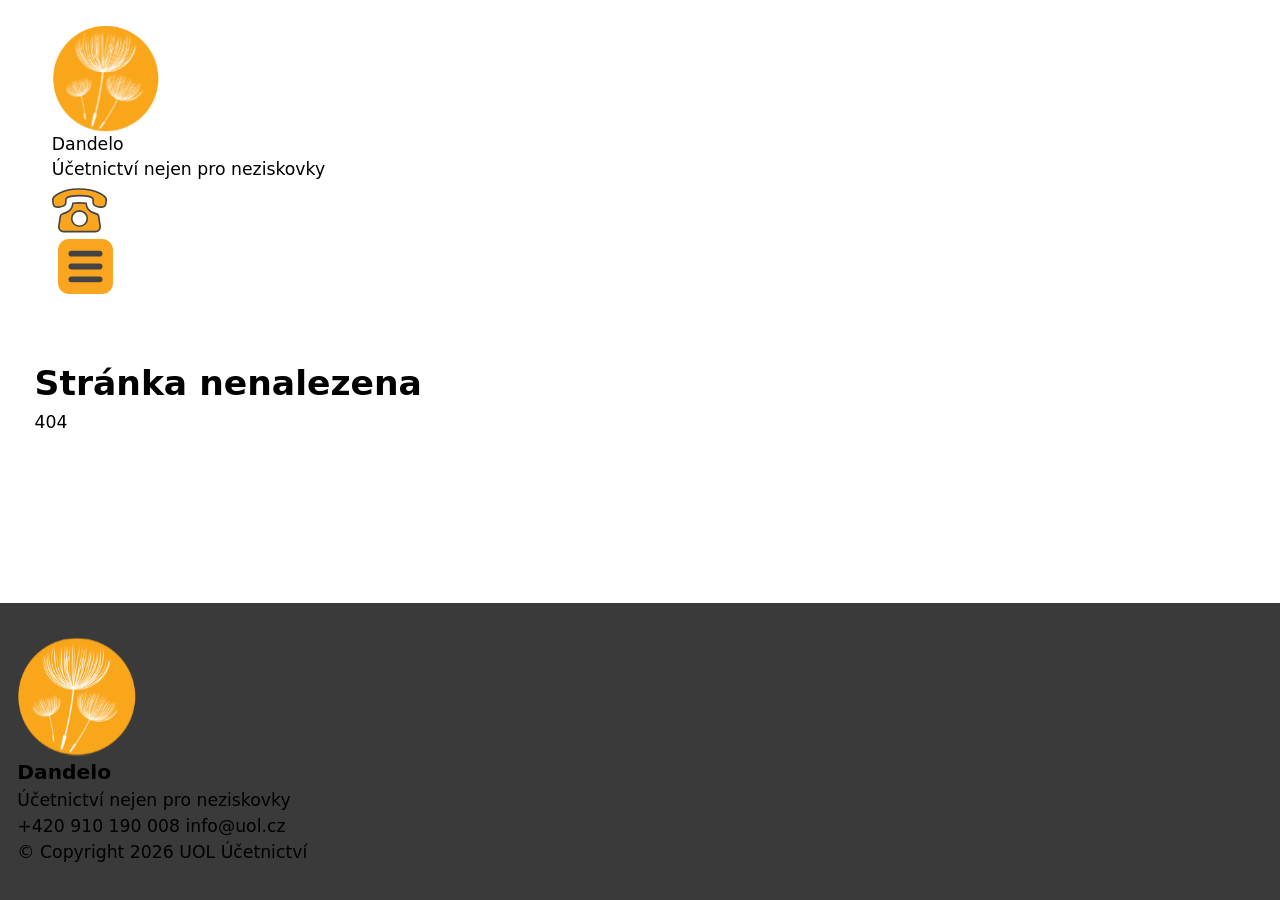
==== klienti-404.html @ 96628b31 "c" ====
<!DOCTYPE html>
<html lang="cs">

<head>
    <meta charset="UTF-8">
    <meta name="viewport" content="width=device-width, initial-scale=1.0">
    <title>Klienti | Dandelo</title>
    <link rel="icon" href="imige/dandelo V1 zluta RGB 1.svg" type="image/svg+xml">
    <link rel="stylesheet" href="main.css">
</head>

<body>
    <header>
        <div class="nabitka">
            <a class="logo_nadpis" href="index.html">
                <img src="imige/dandelo V1 zluta RGB 1.svg" class="logo" alt="Logo Dandelo" width="100" height="100">
                <div class="nadpisi">
                    <p class="velky_nadpis">Dandelo</p>
                    <p>Účetnictví nejen pro neziskovky</p>
                </div>
            </a>
            <div class="header-ikony">
                <a href="kontakty.html">
                    <img class="manu-icon" src="imige/telefon.svg" alt="Kontakt – telefon" width="55" height="55">
                </a>
                <button class="menu-btn" id="menuBtn" aria-label="Otevřít menu">
                    <img class="manu-icon" src="imige/Hamburger menu.svg" alt="" width="55" height="55">
                </button>
            </div>
        </div>
        <nav>
            <menu class="menu" id="menu">
                <li><a href="index.html">Úvod</a></li>
                <li><a href="o-nas.html">O nás</a></li>
                <li><a href="klienti.html">Klienti</a></li>
                <li><a href="kontakty.html">Kontakt</a></li>
            </menu>
        </nav>
    </header>

    <main>
        <h1 class="sr-only">Stránka nenalezena</h1>

        <section class="error-wrap">
            <div class="error-box">
                <p class="error-code">404</p>
            </div>
        </section>
    </main>

    <footer>
        <div class="footer-content">
            <div class="footer-logo">
                <img src="imige/dandelo V1 zluta RGB 1.svg" alt="Logo Dandelo" width="120" height="120">
            </div>
            <div class="footer-info">
                <h3>Dandelo</h3>
                <p class="footer-subtitle">Účetnictví nejen pro neziskovky</p>
                <div class="footer-contact">
                    <a href="tel:+420910190008">+420 910 190 008</a>
                    <a href="mailto:info@uol.cz">info@uol.cz</a>
                </div>
                <p class="footer-copyright">© Copyright 2026 UOL Účetnictví</p>
            </div>
        </div>
    </footer>

    <script src="main.js"></script>
</body>

</html>
---- main.css ----
*, *::before, *::after {
    box-sizing: inherit;
}

html {
    box-sizing: content-box;
}

body {
    margin: 0;
    min-height: 100vh;
    display: flex;
    flex-direction: column;
}

img, svg {
    display: block;
    max-width: 100%;
}

h1, h2, h3, h4, p, ul, ol, figure, blockquote {
    margin: 0;
    padding: 0;
}

ul, ol {
    list-style: none;
}

a {
    text-decoration: none;
    color: inherit;
}

button {
    cursor: pointer;
    border: none;
    background: none;
    font: inherit;
}

:root {
    --oranzova: #FAA520;
    --oranzova-tmavsi: #e09418;
    --tmave-seda: #444;
    --cerna: #000;
    --bila: #fff;
}

html {
    font-family: system-ui, sans-serif;
    font-size: 1rem;
    line-height: 1.5;
}

main {
    flex: 1;
    padding-inline: 2rem;
}

header {
    padding: 0.75rem 1rem;
    background-color: var(--bila);
}

.hlavicka-vnitrni {
    display: flex;
    justify-content: space-between;
    align-items: center;
    gap: 1rem;
}

.logo-odkaz {
    display: flex;
    align-items: center;
    gap: 0.5rem;
}

.hlavicka-ikony {
    display: flex;
    align-items: center;
    gap: 0.75rem;
    flex-shrink: 0;
}

.hlavicka-ikony a {
    display: inline-block;
}

nav .menu {
    display: flex;
    flex-direction: column;
    list-style: none;
    padding: 0;
    background-color: var(--oranzova);
    margin-top: 0.75rem;
    border-radius: 0.5rem;
    overflow: hidden;
    max-height: 0;
    opacity: 0;
    transition: max-height 0.35s ease, opacity 0.3s ease;
}

nav .menu.otevrene {
    max-height: 300px;
    opacity: 1;
}

nav .menu li a {
    display: block;
    color: var(--bila);
    padding: 0.85rem 1.25rem;
    font-weight: bold;
    font-size: 1rem;
    border-bottom: 1px solid var(--oranzova-tmavsi);
    text-align: right;
    transition: background-color 0.2s;
}

nav .menu li:last-child a {
    border-bottom: none;
}

nav .menu li a:hover {
    background-color: var(--oranzova-tmavsi);
}

footer {
    background-color: #3a3a3a;
    padding: 2rem 1rem;
    margin-top: auto;
}

.pata-vnitrni {
    display: grid;
    grid-template-columns: 1fr;
    gap: 1.5rem;
    text-align: center;
    max-width: 1100px;
    margin: 0 auto;
}

@media (min-width: 640px) {
    .pata-vnitrni {
        grid-template-columns: auto 1fr;
        text-align: left;
    }
}

.logo {
    width: 55px;
    height: auto;
    flex-shrink: 0;
}

.nazev-firmy {
    color: var(--cerna);
}

.nazev-hlavni {
    color: var(--oranzova);
    font-weight: bold;
    font-size: 1.4rem;
    line-height: 1;
}

.nazev-firmy p:last-child {
    font-size: 0.7rem;
    line-height: 1.2;
}

.hamburger {
    display: flex;
    align-items: center;
    cursor: pointer;
}

.ikona-btn {
    width: 38px;
    height: auto;
}

.slider-obal {
    margin-bottom: 2.5rem;
    margin-inline: -2rem;
    overflow: hidden;
}

.swiper {
    position: relative;
    width: 100%;
    height: 220px;
    overflow: hidden;
}

.swiper-wrapper {
    display: flex;
    height: 100%;
}

.swiper-slide {
    flex-shrink: 0;
    width: 100%;
    height: 100%;
    overflow: hidden;
}

.swiper-slide img {
    width: 100%;
    height: 100%;
    object-fit: cover;
    display: block;
    margin: 0;
    padding: 0;
}

.swiper-button-prev,
.swiper-button-next {
    position: absolute;
    top: 50%;
    z-index: 10;
    padding: 0.4rem;
    cursor: pointer;
    transform: translateY(-50%);
}

.swiper-button-prev {
    left: 0.75rem;
    transform: translateY(-50%) rotateZ(180deg);
}

.swiper-button-next {
    right: 0.75rem;
}

.swiper-button-prev::after,
.swiper-button-next::after {
    display: none;
}

.swiper-button-prev img,
.swiper-button-next img {
    width: 22px;
    height: auto;
    display: block;
}

.swiper-pagination {
    display: none;
}

.cards {
    display: grid;
    grid-template-columns: 1fr;
    gap: 1.5rem;
    padding: 1rem;
    max-width: 1100px;
    margin: 0 auto;
}

.card {
    display: flex;
    flex-direction: column;
    align-items: center;
}

.karta-ikona {
    width: 120px;
    height: 120px;
    background-color: var(--oranzova);
    border-radius: 50%;
    display: flex;
    align-items: center;
    justify-content: center;
    margin-bottom: -0.75rem;
    position: relative;
    z-index: 2;
    flex-shrink: 0;
    animation: vyskoc 0.5s ease both;
}

.karta-ikona svg {
    width: 58%;
    height: 58%;
    object-fit: contain;
}

.karta-ikona img {
    width: 58%;
    height: 58%;
    object-fit: contain;
}

.card > div:last-child {
    padding: 1.2rem 1rem 1rem;
    max-width: 300px;
}

.card > div:last-child p:first-child {
    font-weight: 700;
    font-size: 1.05rem;
    margin-bottom: 0.4rem;
}

.card > div:last-child p:last-child {
    color: var(--tmave-seda);
    font-size: 0.95rem;
    line-height: 1.5;
}

.onas-sekce {
    display: grid;
    grid-template-columns: 1fr;
    gap: 2.5rem;
    padding: 2rem 1rem;
    max-width: 1100px;
    margin: 0 auto;
}

.onas-polozka {
    display: flex;
    flex-direction: column;
    align-items: center;
    text-align: center;
}

.onas-ikona {
    width: 130px;
    height: 130px;
    background-color: var(--oranzova);
    border-radius: 50%;
    display: flex;
    align-items: center;
    justify-content: center;
    margin-bottom: 1.25rem;
    flex-shrink: 0;
    transition: transform 0.35s ease;
}

.onas-ikona img {
    width: 62%;
    height: 62%;
    object-fit: contain;
}

.onas-polozka:hover .onas-ikona {
    transform: rotate(8deg) scale(1.07);
}

.onas-polozka h3 {
    font-size: 1.1rem;
    font-weight: 700;
    margin-bottom: 0.6rem;
    line-height: 1.35;
}

.onas-polozka h2 {
    font-size: 1.1rem;
    font-weight: 700;
    margin-bottom: 0.6rem;
    line-height: 1.35;
}

.onas-polozka p {
    color: var(--tmave-seda);
    font-size: 0.95rem;
    line-height: 1.6;
    max-width: 440px;
}

.kontakt-obal {
    padding: 2rem 1rem;
    max-width: 1100px;
    margin: 0 auto;
}

.kontakt-mriezka {
    display: grid;
    grid-template-columns: 1fr;
    gap: 2.5rem;
    margin-bottom: 4rem;
}

.kontakt-karta {
    display: flex;
    flex-direction: column;
    align-items: center;
    text-align: center;
    padding: 1.5rem 1rem;
}

.karta-foto img {
    width: 170px;
    height: 170px;
    object-fit: cover;
    margin-bottom: 1.25rem;
    border-radius: 50%;
}

.karta-text h2 {
    font-size: 1.25rem;
    font-weight: 700;
    margin-bottom: 0.3rem;
}

.karta-pozice {
    color: var(--tmave-seda);
    font-size: 0.95rem;
    font-weight: 600;
    margin-bottom: 1rem;
}

.karta-kontakt {
    display: flex;
    flex-direction: column;
    gap: 0.5rem;
}

.karta-kontakt a {
    display: inline-block;
    font-size: 1rem;
    word-break: break-word;
    color: var(--cerna);
}

.karta-kontakt a:hover {
    color: var(--oranzova);
}

.formular-sekce {
    max-width: 640px;
    margin: 0 auto;
    padding: 0 0.5rem;
}

.formular-sekce h2 {
    font-size: 1.5rem;
    font-weight: 700;
    margin-bottom: 1.5rem;
    text-align: center;
}

.formular {
    display: grid;
    gap: 1.25rem;
}

.formular label {
    display: block;
    font-size: 0.95rem;
    font-weight: 600;
    color: var(--tmave-seda);
    margin-bottom: 0.35rem;
}

.formular input,
.formular textarea {
    padding: 0.85rem 1rem;
    border: 1px solid #ccc;
    border-radius: 4px;
    font-size: 1rem;
    font-family: inherit;
    background-color: #fafafa;
    display: block;
    min-width: 0;
    width: 100%;
}

.formular input:focus,
.formular textarea:focus {
    outline: 2px solid var(--oranzova);
    border-color: var(--oranzova);
}

.formular textarea {
    height: 150px;
    resize: vertical;
}

.formular .btn-odeslat {
    display: inline-block;
    background-color: var(--oranzova);
    color: var(--bila);
    padding: 0.9rem 2.25rem;
    font-size: 1.05rem;
    font-weight: bold;
    border-radius: 4px;
    border: none;
    cursor: pointer;
    transition: background-color 0.2s;
}

.formular .btn-odeslat:hover {
    background-color: var(--oranzova-tmavsi);
}

.pata-logo img {
    width: 80px;
    height: auto;
    margin: 0 auto;
}

@media (min-width: 640px) {
    .pata-logo img {
        margin: 0;
    }
}

.pata-info h3 {
    color: var(--oranzova);
    font-size: 1.6rem;
    font-weight: bold;
    line-height: 1;
}

.pata-podnadpis {
    color: var(--bila);
    font-size: 0.9rem;
    margin: 0.5rem 0 1rem;
}

.pata-kontakt {
    display: flex;
    flex-direction: column;
    gap: 0.35rem;
    margin-bottom: 0.75rem;
}

.pata-kontakt a {
    display: inline-block;
    color: var(--oranzova);
    font-size: 0.95rem;
    font-weight: 500;
}

.pata-kontakt a:hover {
    opacity: 0.8;
}

.pata-copyright {
    color: #888;
    font-size: 0.8rem;
}

.chyba-obal {
    min-height: 100%;
    display: flex;
    align-items: center;
    justify-content: center;
}

.chyba-box {
    background-color: var(--oranzova);
    display: flex;
    align-items: center;
    justify-content: center;
    padding: 4rem 2rem;
    width: 100%;
    min-height: 100%;
}

.chyba-kod {
    color: var(--bila);
    font-size: clamp(3rem, 15vw, 8rem);
    font-weight: 700;
    line-height: 1;
}

@media (min-width: 480px) {
    .logo { width: 70px; }
    .nazev-hlavni { font-size: 1.8rem; }
    .nazev-firmy p:last-child { font-size: 0.85rem; }
    .ikona-btn { width: 46px; }
    .swiper { height: 280px; }
}

@media (min-width: 700px) {
    header { padding: 1.25rem 2rem; }
    .logo { width: 90px; }
    .nazev-hlavni { font-size: 2.2rem; }
    .nazev-firmy p:last-child { font-size: 1rem; }
    .swiper { height: 360px; }
    .cards { grid-template-columns: repeat(auto-fit, minmax(240px, 1fr)); }
    .karta-ikona { width: 140px; height: 140px; }
    .onas-sekce { grid-template-columns: repeat(3, 1fr); }
    .onas-ikona { width: 150px; height: 150px; }
    .kontakt-mriezka { grid-template-columns: repeat(3, 1fr); gap: 1.5rem; }
    .karta-foto img { width: 150px; height: 150px; }
}

@media (min-width: 1000px) {
    html { font-size: 1.08rem; }
    header { padding: 1.5rem 3rem; }
    .logo { width: 108px; }
    .ikona-btn { width: 54px; }
    nav .menu li a { font-size: 1.1rem; padding: 1rem 1.35rem; }
    .swiper { height: 480px; }
    .cards, .onas-sekce, .kontakt-obal, .pata-vnitrni { max-width: 1240px; }
    .karta-ikona { width: 160px; height: 160px; }
    .onas-ikona { width: 170px; height: 170px; }
    .onas-polozka h2 { font-size: 1.25rem; }
    .onas-polozka p { font-size: 1.02rem; }
    .card > div:last-child p:first-child { font-size: 1.2rem; }
    .card > div:last-child p:last-child { font-size: 1rem; }
    .pata-info h3 { font-size: 1.9rem; }
    .pata-podnadpis { font-size: 1rem; }
    .pata-kontakt a { font-size: 1.02rem; }
}

@keyframes vyskoc {
    from { opacity: 0; transform: translateY(20px); }
    to { opacity: 1; transform: translateY(0); }
}

.card:nth-child(1) .karta-ikona { animation-delay: 0.05s; }
.card:nth-child(2) .karta-ikona { animation-delay: 0.15s; }
.card:nth-child(3) .karta-ikona { animation-delay: 0.25s; }

.skryty {
    position: absolute;
    width: 1px;
    height: 1px;
    padding: 0;
    margin: -1px;
    overflow: hidden;
    clip: rect(0,0,0,0);
    white-space: nowrap;
    border: 0;
}
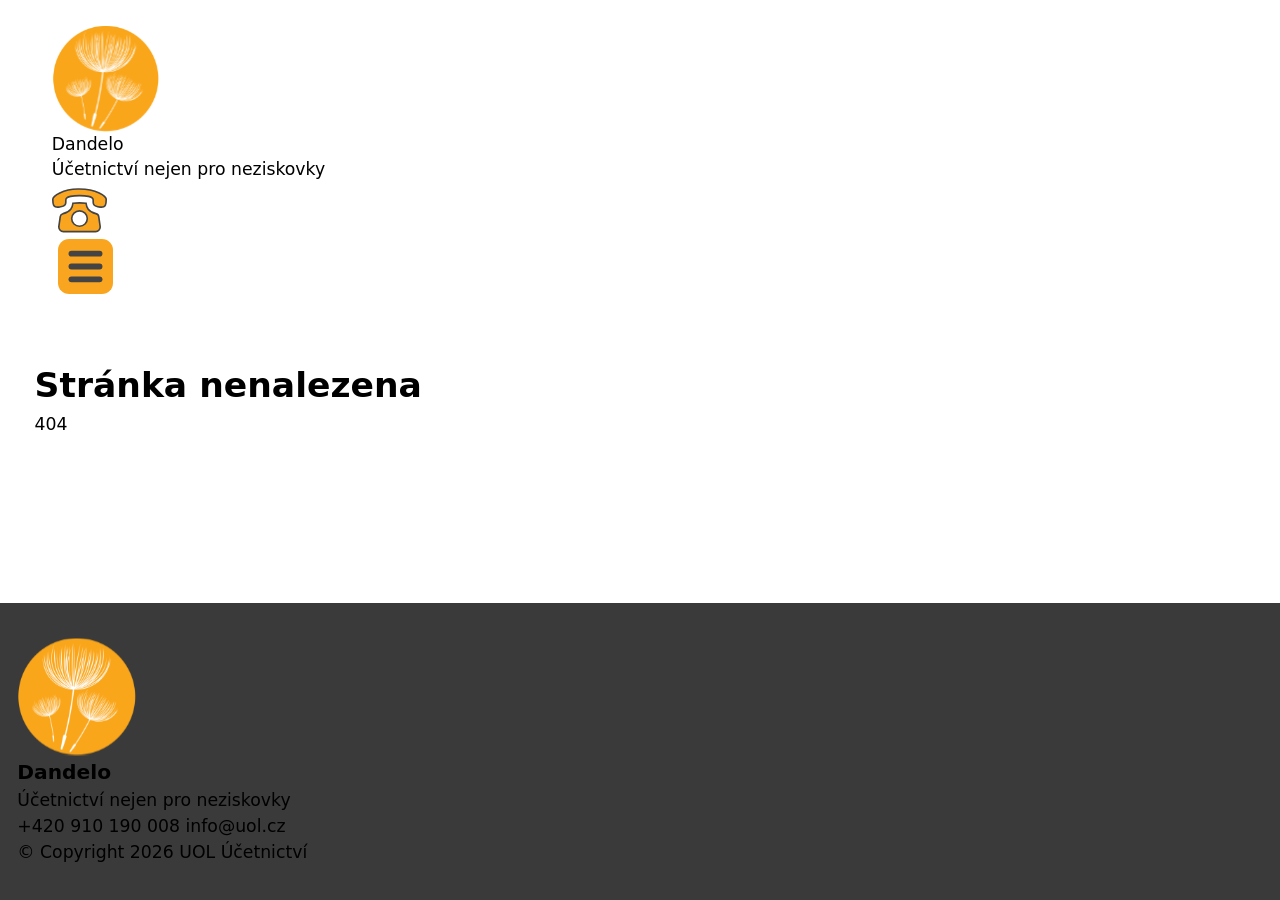
==== commit 668923f9: "konecne" ====
--- a/klienti-404.html
+++ b/klienti-404.html
@@ -5,7 +5,11 @@
     <meta charset="UTF-8">
     <meta name="viewport" content="width=device-width, initial-scale=1.0">
     <title>Klienti | Dandelo</title>
-    <link rel="icon" href="imige/dandelo V1 zluta RGB 1.svg" type="image/svg+xml">
+    <link rel="icon" type="image/avif" href="imige/dandelo%20V1%20zluta%20bez%20nazvu.avif" />
+    <link rel="shortcut icon" href="imige/dandelo%20V1%20zluta%20bez%20nazvu.avif" />
+    <link rel="apple-touch-icon" sizes="180x180" href="imige/favicon/apple-touch-icon.png" />
+    <meta name="apple-mobile-web-app-title" content="MyWebSite" />
+    <link rel="manifest" href="imige/favicon/site.webmanifest" />
     <link rel="stylesheet" href="main.css">
 </head>
 
@@ -69,4 +73,4 @@
 </body>
 
 </html>
-
+
--- a/main.css
+++ b/main.css
@@ -90,14 +90,15 @@
 nav .menu {
     display: flex;
     flex-direction: column;
+    gap: 0;
     list-style: none;
     padding: 0;
-    background-color: var(--oranzova);
     margin-top: 0.75rem;
-    border-radius: 0.5rem;
     overflow: hidden;
     max-height: 0;
     opacity: 0;
+    border: 1px solid var(--cerna);
+    border-radius: 0.5rem;
     transition: max-height 0.35s ease, opacity 0.3s ease;
 }
 
@@ -106,19 +107,19 @@
     opacity: 1;
 }
 
+nav .menu li + li {
+    border-top: 1px solid var(--cerna);
+}
+
 nav .menu li a {
     display: block;
-    color: var(--bila);
+    color: var(--cerna);
+    background-color: var(--oranzova);
     padding: 0.85rem 1.25rem;
     font-weight: bold;
     font-size: 1rem;
-    border-bottom: 1px solid var(--oranzova-tmavsi);
     text-align: right;
     transition: background-color 0.2s;
-}
-
-nav .menu li:last-child a {
-    border-bottom: none;
 }
 
 nav .menu li a:hover {
@@ -142,8 +143,15 @@
 
 @media (min-width: 640px) {
     .pata-vnitrni {
-        grid-template-columns: auto 1fr;
+        grid-template-columns: repeat(3, 1fr);
         text-align: left;
+        align-items: start;
+        row-gap: 0.75rem;
+    }
+
+    .pata-vnitrni .pata-copyright {
+        grid-column: 1;
+        grid-row: 2;
     }
 }
 
@@ -189,8 +197,11 @@
 .swiper {
     position: relative;
     width: 100%;
+    overflow: hidden;
+}
+
+.slider-hlavni {
     height: 220px;
-    overflow: hidden;
 }
 
 .swiper-wrapper {
@@ -249,6 +260,38 @@
     display: none;
 }
 
+.sekce-nadpis {
+    text-align: center;
+    padding: 2rem 1rem 0;
+    max-width: 1100px;
+    margin: 0 auto;
+}
+
+.sekce-nadpis h2 {
+    font-size: 1.8rem;
+    font-weight: 700;
+    line-height: 1.2;
+}
+
+.nadpis-verzalky {
+    text-transform: uppercase;
+    letter-spacing: 0.04em;
+}
+
+.sekce-linka {
+    width: 80px;
+    height: 4px;
+    background-color: var(--oranzova);
+    border: none;
+    border-radius: 2px;
+    margin: 0.9rem auto;
+}
+
+.sekce-podnadpis {
+    color: var(--tmave-seda);
+    font-size: 1rem;
+}
+
 .cards {
     display: grid;
     grid-template-columns: 1fr;
@@ -347,14 +390,7 @@
     transform: rotate(8deg) scale(1.07);
 }
 
-.onas-polozka h3 {
-    font-size: 1.1rem;
-    font-weight: 700;
-    margin-bottom: 0.6rem;
-    line-height: 1.35;
-}
-
-.onas-polozka h2 {
+.onas-uvod {
     font-size: 1.1rem;
     font-weight: 700;
     margin-bottom: 0.6rem;
@@ -366,6 +402,89 @@
     font-size: 0.95rem;
     line-height: 1.6;
     max-width: 440px;
+}
+
+.statistika {
+    text-align: center;
+    color: var(--tmave-seda);
+    padding: 2rem 1rem;
+}
+
+.statistika-uvod {
+    font-size: 1.1rem;
+    font-weight: 700;
+}
+
+.statistika-cislo {
+    font-size: clamp(3rem, 14vw, 6rem);
+    font-weight: 700;
+    line-height: 1.1;
+}
+
+.statistika-popis {
+    font-size: 1.4rem;
+    font-weight: 700;
+}
+
+.mapa-sekce {
+    max-width: 1100px;
+    margin: 0 auto;
+    padding: 1rem;
+}
+
+.mapa-sekce img {
+    width: 100%;
+    height: auto;
+    margin: 0 auto;
+}
+
+.reference-sekce {
+    position: relative;
+    max-width: 1100px;
+    margin: 0 auto;
+    padding: 2rem 2.5rem 3rem;
+}
+
+.slider-reference .swiper-slide {
+    height: auto;
+}
+
+.reference-sekce .swiper-button-prev {
+    left: 0;
+}
+
+.reference-sekce .swiper-button-next {
+    right: 0;
+}
+
+.reference-karta {
+    display: flex;
+    flex-direction: column;
+    align-items: center;
+    text-align: center;
+    padding: 1rem;
+}
+
+.reference-logo {
+    height: 100px;
+    display: flex;
+    align-items: center;
+    justify-content: center;
+    margin-bottom: 1.25rem;
+}
+
+.reference-logo img {
+    width: auto;
+    height: auto;
+    max-height: 100px;
+    object-fit: contain;
+}
+
+.reference-text {
+    color: var(--tmave-seda);
+    font-size: 0.95rem;
+    font-weight: 700;
+    line-height: 1.6;
 }
 
 .kontakt-obal {
@@ -478,11 +597,12 @@
 }
 
 .formular .btn-odeslat {
-    display: inline-block;
+    display: block;
+    width: 100%;
     background-color: var(--oranzova);
     color: var(--bila);
-    padding: 0.9rem 2.25rem;
-    font-size: 1.05rem;
+    padding: 1rem 1.25rem;
+    font-size: 1.15rem;
     font-weight: bold;
     border-radius: 4px;
     border: none;
@@ -494,47 +614,63 @@
     background-color: var(--oranzova-tmavsi);
 }
 
+.pata-znacka {
+    display: flex;
+    align-items: center;
+    justify-content: center;
+    gap: 0.75rem;
+}
+
+@media (min-width: 640px) {
+    .pata-znacka {
+        justify-content: flex-start;
+    }
+}
+
 .pata-logo img {
     width: 80px;
     height: auto;
-    margin: 0 auto;
-}
-
-@media (min-width: 640px) {
-    .pata-logo img {
-        margin: 0;
-    }
-}
-
-.pata-info h3 {
+}
+
+.pata-nazev {
     color: var(--oranzova);
     font-size: 1.6rem;
     font-weight: bold;
     line-height: 1;
 }
 
-.pata-podnadpis {
+.pata-nadpis {
+    display: table;
     color: var(--bila);
-    font-size: 0.9rem;
-    margin: 0.5rem 0 1rem;
-}
-
-.pata-kontakt {
-    display: flex;
-    flex-direction: column;
-    gap: 0.35rem;
-    margin-bottom: 0.75rem;
-}
-
-.pata-kontakt a {
+    font-size: 1.05rem;
+    font-weight: bold;
+    border-bottom: 2px solid var(--oranzova);
+    padding-bottom: 0.3rem;
+    margin: 0 auto 0.75rem;
+}
+
+@media (min-width: 640px) {
+    .pata-nadpis {
+        margin-inline: 0;
+    }
+}
+
+.pata-email {
     display: inline-block;
     color: var(--oranzova);
     font-size: 0.95rem;
     font-weight: 500;
-}
-
-.pata-kontakt a:hover {
+    margin-bottom: 0.5rem;
+}
+
+.pata-email:hover {
     opacity: 0.8;
+}
+
+.pata-radek {
+    color: #888;
+    font-size: 0.8rem;
+    line-height: 1.5;
 }
 
 .pata-copyright {
@@ -543,20 +679,22 @@
 }
 
 .chyba-obal {
-    min-height: 100%;
     display: flex;
     align-items: center;
     justify-content: center;
+    margin-inline: -2rem;
+    margin-bottom: 2rem;
 }
 
 .chyba-box {
     background-color: var(--oranzova);
     display: flex;
+    flex-direction: column;
     align-items: center;
     justify-content: center;
+    text-align: center;
     padding: 4rem 2rem;
     width: 100%;
-    min-height: 100%;
 }
 
 .chyba-kod {
@@ -564,6 +702,15 @@
     font-size: clamp(3rem, 15vw, 8rem);
     font-weight: 700;
     line-height: 1;
+}
+
+.chyba-text {
+    color: var(--bila);
+    font-size: 1.05rem;
+    font-weight: 700;
+    line-height: 1.5;
+    max-width: 520px;
+    margin-top: 1rem;
 }
 
 @media (min-width: 480px) {
@@ -571,7 +718,7 @@
     .nazev-hlavni { font-size: 1.8rem; }
     .nazev-firmy p:last-child { font-size: 0.85rem; }
     .ikona-btn { width: 46px; }
-    .swiper { height: 280px; }
+    .slider-hlavni { height: 280px; }
 }
 
 @media (min-width: 700px) {
@@ -579,10 +726,11 @@
     .logo { width: 90px; }
     .nazev-hlavni { font-size: 2.2rem; }
     .nazev-firmy p:last-child { font-size: 1rem; }
-    .swiper { height: 360px; }
+    .slider-hlavni { height: 360px; }
     .cards { grid-template-columns: repeat(auto-fit, minmax(240px, 1fr)); }
     .karta-ikona { width: 140px; height: 140px; }
     .onas-sekce { grid-template-columns: repeat(3, 1fr); }
+    .onas-polozka { text-align: left; }
     .onas-ikona { width: 150px; height: 150px; }
     .kontakt-mriezka { grid-template-columns: repeat(3, 1fr); gap: 1.5rem; }
     .karta-foto img { width: 150px; height: 150px; }
@@ -594,17 +742,23 @@
     .logo { width: 108px; }
     .ikona-btn { width: 54px; }
     nav .menu li a { font-size: 1.1rem; padding: 1rem 1.35rem; }
-    .swiper { height: 480px; }
+    .slider-hlavni { height: 480px; }
     .cards, .onas-sekce, .kontakt-obal, .pata-vnitrni { max-width: 1240px; }
+    .sekce-nadpis, .mapa-sekce, .reference-sekce { max-width: 1240px; }
     .karta-ikona { width: 160px; height: 160px; }
     .onas-ikona { width: 170px; height: 170px; }
-    .onas-polozka h2 { font-size: 1.25rem; }
+    .onas-uvod { font-size: 1.25rem; }
     .onas-polozka p { font-size: 1.02rem; }
+    .sekce-nadpis h2 { font-size: 2.2rem; }
+    .sekce-podnadpis { font-size: 1.1rem; }
+    .statistika-popis { font-size: 1.6rem; }
+    .reference-text { font-size: 1rem; }
     .card > div:last-child p:first-child { font-size: 1.2rem; }
     .card > div:last-child p:last-child { font-size: 1rem; }
-    .pata-info h3 { font-size: 1.9rem; }
-    .pata-podnadpis { font-size: 1rem; }
-    .pata-kontakt a { font-size: 1.02rem; }
+    .pata-nazev { font-size: 1.9rem; }
+    .pata-nadpis { font-size: 1.15rem; }
+    .pata-email { font-size: 1.02rem; }
+    .pata-radek { font-size: 0.85rem; }
 }
 
 @keyframes vyskoc {
@@ -626,4 +780,4 @@
     clip: rect(0,0,0,0);
     white-space: nowrap;
     border: 0;
-}
+}
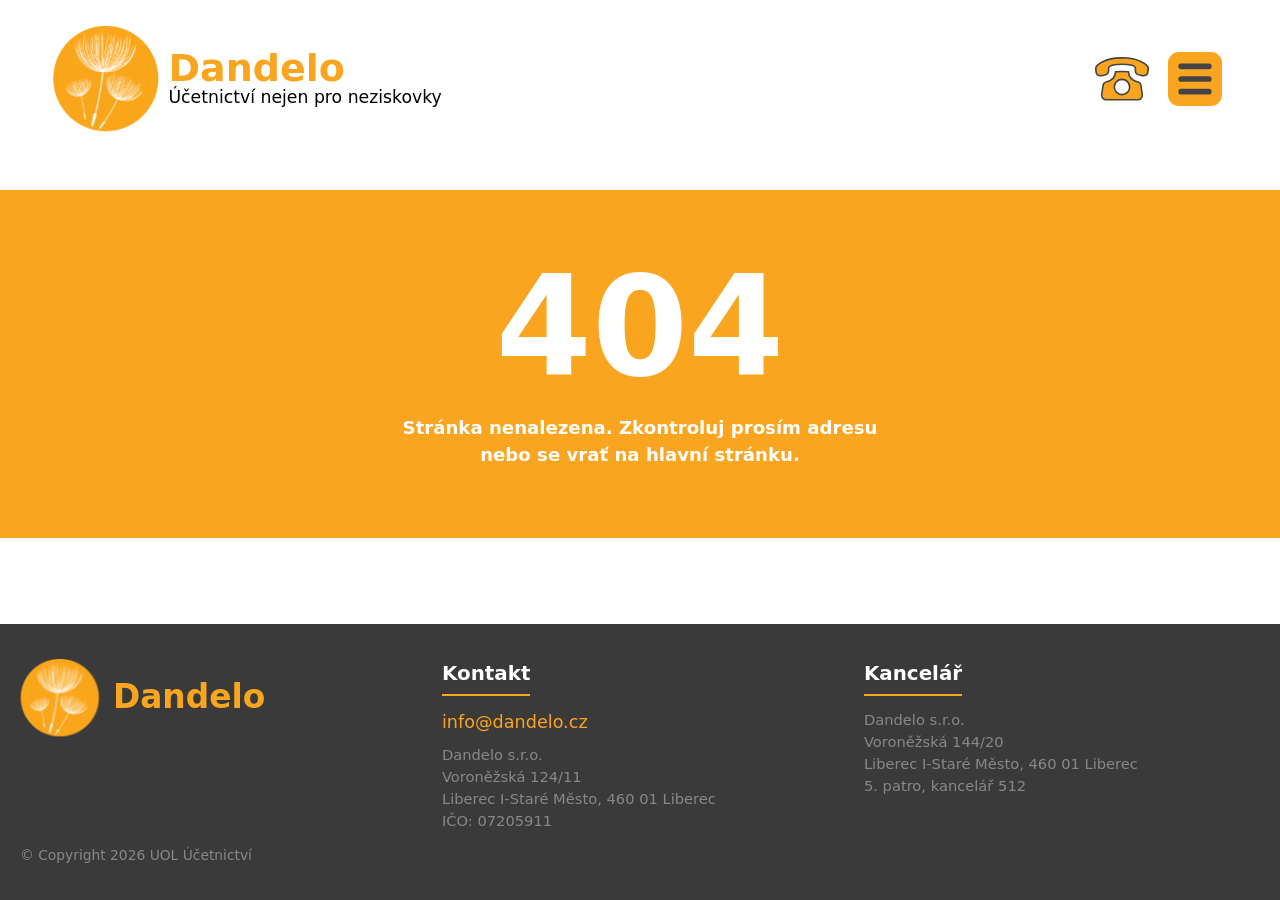
==== commit 19e5e326: "Add files via upload" ====
--- a/klienti-404.html
+++ b/klienti-404.html
@@ -1,76 +1,88 @@
-<!DOCTYPE html>
-<html lang="cs">
-
-<head>
-    <meta charset="UTF-8">
-    <meta name="viewport" content="width=device-width, initial-scale=1.0">
-    <title>Klienti | Dandelo</title>
-    <link rel="icon" type="image/avif" href="imige/dandelo%20V1%20zluta%20bez%20nazvu.avif" />
-    <link rel="shortcut icon" href="imige/dandelo%20V1%20zluta%20bez%20nazvu.avif" />
-    <link rel="apple-touch-icon" sizes="180x180" href="imige/favicon/apple-touch-icon.png" />
-    <meta name="apple-mobile-web-app-title" content="MyWebSite" />
-    <link rel="manifest" href="imige/favicon/site.webmanifest" />
-    <link rel="stylesheet" href="main.css">
-</head>
-
-<body>
-    <header>
-        <div class="nabitka">
-            <a class="logo_nadpis" href="index.html">
-                <img src="imige/dandelo V1 zluta RGB 1.svg" class="logo" alt="Logo Dandelo" width="100" height="100">
-                <div class="nadpisi">
-                    <p class="velky_nadpis">Dandelo</p>
-                    <p>Účetnictví nejen pro neziskovky</p>
-                </div>
-            </a>
-            <div class="header-ikony">
-                <a href="kontakty.html">
-                    <img class="manu-icon" src="imige/telefon.svg" alt="Kontakt – telefon" width="55" height="55">
-                </a>
-                <button class="menu-btn" id="menuBtn" aria-label="Otevřít menu">
-                    <img class="manu-icon" src="imige/Hamburger menu.svg" alt="" width="55" height="55">
-                </button>
-            </div>
-        </div>
-        <nav>
-            <menu class="menu" id="menu">
-                <li><a href="index.html">Úvod</a></li>
-                <li><a href="o-nas.html">O nás</a></li>
-                <li><a href="klienti.html">Klienti</a></li>
-                <li><a href="kontakty.html">Kontakt</a></li>
-            </menu>
-        </nav>
-    </header>
-
-    <main>
-        <h1 class="sr-only">Stránka nenalezena</h1>
-
-        <section class="error-wrap">
-            <div class="error-box">
-                <p class="error-code">404</p>
-            </div>
-        </section>
-    </main>
-
-    <footer>
-        <div class="footer-content">
-            <div class="footer-logo">
-                <img src="imige/dandelo V1 zluta RGB 1.svg" alt="Logo Dandelo" width="120" height="120">
-            </div>
-            <div class="footer-info">
-                <h3>Dandelo</h3>
-                <p class="footer-subtitle">Účetnictví nejen pro neziskovky</p>
-                <div class="footer-contact">
-                    <a href="tel:+420910190008">+420 910 190 008</a>
-                    <a href="mailto:info@uol.cz">info@uol.cz</a>
-                </div>
-                <p class="footer-copyright">© Copyright 2026 UOL Účetnictví</p>
-            </div>
-        </div>
-    </footer>
-
-    <script src="main.js"></script>
-</body>
-
-</html>
-
+<!DOCTYPE html>
+<html lang="cs">
+
+<head>
+    <meta charset="UTF-8">
+    <meta name="viewport" content="width=device-width, initial-scale=1.0">
+    <title>404 | Dandelo</title>
+    <link rel="icon" type="image/png" href="imige/favicon/favicon-96x96.png" sizes="96x96" />
+    <link rel="icon" type="image/svg+xml" href="imige/favicon/favicon.svg" />
+    <link rel="shortcut icon" href="imige/favicon/favicon.ico" />
+    <link rel="apple-touch-icon" sizes="180x180" href="imige/favicon/apple-touch-icon.png" />
+    <meta name="apple-mobile-web-app-title" content="MyWebSite" />
+    <link rel="manifest" href="imige/favicon/site.webmanifest" />
+    <link rel="stylesheet" href="main.css">
+</head>
+
+<body>
+    <header>
+        <div class="hlavicka-vnitrni">
+            <a class="logo-odkaz" href="index.html">
+                <img src="imige/dandelo V1 zluta RGB 1.svg" class="logo" alt="Logo Dandelo" width="100" height="100">
+                <div class="nazev-firmy">
+                    <p class="nazev-hlavni">Dandelo</p>
+                    <p>Účetnictví nejen pro neziskovky</p>
+                </div>
+            </a>
+            <div class="hlavicka-ikony">
+                <a href="kontakty.html">
+                    <img class="ikona-btn" src="imige/telefon.svg" alt="Kontakt – telefon" width="55" height="55">
+                </a>
+                <button class="hamburger" id="menuBtn" aria-label="Otevřít menu">
+                    <img class="ikona-btn" src="imige/Hamburger menu.svg" alt="" width="55" height="55">
+                </button>
+            </div>
+        </div>
+        <nav>
+            <menu class="menu" id="menu">
+                <li><a href="index.html">Home</a></li>
+                <li><a href="kontakty.html">Kontakty</a></li>
+                <li><a href="o-nas.html">O nás</a></li>
+                <li><a href="klienti.html">Klienti</a></li>
+            </menu>
+        </nav>
+    </header>
+
+    <main>
+        <h1 class="skryty">Stránka nenalezena</h1>
+
+        <section class="chyba-obal">
+            <div class="chyba-box">
+                <p class="chyba-kod">404</p>
+                <p class="chyba-text">Stránka nenalezena. Zkontroluj prosím adresu nebo se vrať na hlavní stránku.</p>
+            </div>
+        </section>
+    </main>
+
+    <footer>
+        <div class="pata-vnitrni">
+            <div class="pata-znacka">
+                <div class="pata-logo">
+                    <img src="imige/dandelo V1 zluta RGB 1.svg" alt="Logo Dandelo" width="120" height="120">
+                </div>
+                <p class="pata-nazev">Dandelo</p>
+            </div>
+            <div class="pata-sloupec">
+                <h3 class="pata-nadpis">Kontakt</h3>
+                <a class="pata-email" href="mailto:info@dandelo.cz">info@dandelo.cz</a>
+                <p class="pata-radek">Dandelo s.r.o.</p>
+                <p class="pata-radek">Voroněžská 124/11</p>
+                <p class="pata-radek">Liberec I-Staré Město, 460 01 Liberec</p>
+                <p class="pata-radek">IČO: 07205911</p>
+            </div>
+            <div class="pata-sloupec">
+                <h3 class="pata-nadpis">Kancelář</h3>
+                <p class="pata-radek">Dandelo s.r.o.</p>
+                <p class="pata-radek">Voroněžská 144/20</p>
+                <p class="pata-radek">Liberec I-Staré Město, 460 01 Liberec</p>
+                <p class="pata-radek">5. patro, kancelář 512</p>
+            </div>
+            <p class="pata-copyright">© Copyright 2026 UOL Účetnictví</p>
+        </div>
+    </footer>
+
+    <script src="main.js"></script>
+</body>
+
+</html>
+
--- a/main.css
+++ b/main.css
@@ -1,783 +1,783 @@
-*, *::before, *::after {
-    box-sizing: inherit;
-}
-
-html {
-    box-sizing: content-box;
-}
-
-body {
-    margin: 0;
-    min-height: 100vh;
-    display: flex;
-    flex-direction: column;
-}
-
-img, svg {
-    display: block;
-    max-width: 100%;
-}
-
-h1, h2, h3, h4, p, ul, ol, figure, blockquote {
-    margin: 0;
-    padding: 0;
-}
-
-ul, ol {
-    list-style: none;
-}
-
-a {
-    text-decoration: none;
-    color: inherit;
-}
-
-button {
-    cursor: pointer;
-    border: none;
-    background: none;
-    font: inherit;
-}
-
-:root {
-    --oranzova: #FAA520;
-    --oranzova-tmavsi: #e09418;
-    --tmave-seda: #444;
-    --cerna: #000;
-    --bila: #fff;
-}
-
-html {
-    font-family: system-ui, sans-serif;
-    font-size: 1rem;
-    line-height: 1.5;
-}
-
-main {
-    flex: 1;
-    padding-inline: 2rem;
-}
-
-header {
-    padding: 0.75rem 1rem;
-    background-color: var(--bila);
-}
-
-.hlavicka-vnitrni {
-    display: flex;
-    justify-content: space-between;
-    align-items: center;
-    gap: 1rem;
-}
-
-.logo-odkaz {
-    display: flex;
-    align-items: center;
-    gap: 0.5rem;
-}
-
-.hlavicka-ikony {
-    display: flex;
-    align-items: center;
-    gap: 0.75rem;
-    flex-shrink: 0;
-}
-
-.hlavicka-ikony a {
-    display: inline-block;
-}
-
-nav .menu {
-    display: flex;
-    flex-direction: column;
-    gap: 0;
-    list-style: none;
-    padding: 0;
-    margin-top: 0.75rem;
-    overflow: hidden;
-    max-height: 0;
-    opacity: 0;
-    border: 1px solid var(--cerna);
-    border-radius: 0.5rem;
-    transition: max-height 0.35s ease, opacity 0.3s ease;
-}
-
-nav .menu.otevrene {
-    max-height: 300px;
-    opacity: 1;
-}
-
-nav .menu li + li {
-    border-top: 1px solid var(--cerna);
-}
-
-nav .menu li a {
-    display: block;
-    color: var(--cerna);
-    background-color: var(--oranzova);
-    padding: 0.85rem 1.25rem;
-    font-weight: bold;
-    font-size: 1rem;
-    text-align: right;
-    transition: background-color 0.2s;
-}
-
-nav .menu li a:hover {
-    background-color: var(--oranzova-tmavsi);
-}
-
-footer {
-    background-color: #3a3a3a;
-    padding: 2rem 1rem;
-    margin-top: auto;
-}
-
-.pata-vnitrni {
-    display: grid;
-    grid-template-columns: 1fr;
-    gap: 1.5rem;
-    text-align: center;
-    max-width: 1100px;
-    margin: 0 auto;
-}
-
-@media (min-width: 640px) {
-    .pata-vnitrni {
-        grid-template-columns: repeat(3, 1fr);
-        text-align: left;
-        align-items: start;
-        row-gap: 0.75rem;
-    }
-
-    .pata-vnitrni .pata-copyright {
-        grid-column: 1;
-        grid-row: 2;
-    }
-}
-
-.logo {
-    width: 55px;
-    height: auto;
-    flex-shrink: 0;
-}
-
-.nazev-firmy {
-    color: var(--cerna);
-}
-
-.nazev-hlavni {
-    color: var(--oranzova);
-    font-weight: bold;
-    font-size: 1.4rem;
-    line-height: 1;
-}
-
-.nazev-firmy p:last-child {
-    font-size: 0.7rem;
-    line-height: 1.2;
-}
-
-.hamburger {
-    display: flex;
-    align-items: center;
-    cursor: pointer;
-}
-
-.ikona-btn {
-    width: 38px;
-    height: auto;
-}
-
-.slider-obal {
-    margin-bottom: 2.5rem;
-    margin-inline: -2rem;
-    overflow: hidden;
-}
-
-.swiper {
-    position: relative;
-    width: 100%;
-    overflow: hidden;
-}
-
-.slider-hlavni {
-    height: 220px;
-}
-
-.swiper-wrapper {
-    display: flex;
-    height: 100%;
-}
-
-.swiper-slide {
-    flex-shrink: 0;
-    width: 100%;
-    height: 100%;
-    overflow: hidden;
-}
-
-.swiper-slide img {
-    width: 100%;
-    height: 100%;
-    object-fit: cover;
-    display: block;
-    margin: 0;
-    padding: 0;
-}
-
-.swiper-button-prev,
-.swiper-button-next {
-    position: absolute;
-    top: 50%;
-    z-index: 10;
-    padding: 0.4rem;
-    cursor: pointer;
-    transform: translateY(-50%);
-}
-
-.swiper-button-prev {
-    left: 0.75rem;
-    transform: translateY(-50%) rotateZ(180deg);
-}
-
-.swiper-button-next {
-    right: 0.75rem;
-}
-
-.swiper-button-prev::after,
-.swiper-button-next::after {
-    display: none;
-}
-
-.swiper-button-prev img,
-.swiper-button-next img {
-    width: 22px;
-    height: auto;
-    display: block;
-}
-
-.swiper-pagination {
-    display: none;
-}
-
-.sekce-nadpis {
-    text-align: center;
-    padding: 2rem 1rem 0;
-    max-width: 1100px;
-    margin: 0 auto;
-}
-
-.sekce-nadpis h2 {
-    font-size: 1.8rem;
-    font-weight: 700;
-    line-height: 1.2;
-}
-
-.nadpis-verzalky {
-    text-transform: uppercase;
-    letter-spacing: 0.04em;
-}
-
-.sekce-linka {
-    width: 80px;
-    height: 4px;
-    background-color: var(--oranzova);
-    border: none;
-    border-radius: 2px;
-    margin: 0.9rem auto;
-}
-
-.sekce-podnadpis {
-    color: var(--tmave-seda);
-    font-size: 1rem;
-}
-
-.cards {
-    display: grid;
-    grid-template-columns: 1fr;
-    gap: 1.5rem;
-    padding: 1rem;
-    max-width: 1100px;
-    margin: 0 auto;
-}
-
-.card {
-    display: flex;
-    flex-direction: column;
-    align-items: center;
-}
-
-.karta-ikona {
-    width: 120px;
-    height: 120px;
-    background-color: var(--oranzova);
-    border-radius: 50%;
-    display: flex;
-    align-items: center;
-    justify-content: center;
-    margin-bottom: -0.75rem;
-    position: relative;
-    z-index: 2;
-    flex-shrink: 0;
-    animation: vyskoc 0.5s ease both;
-}
-
-.karta-ikona svg {
-    width: 58%;
-    height: 58%;
-    object-fit: contain;
-}
-
-.karta-ikona img {
-    width: 58%;
-    height: 58%;
-    object-fit: contain;
-}
-
-.card > div:last-child {
-    padding: 1.2rem 1rem 1rem;
-    max-width: 300px;
-}
-
-.card > div:last-child p:first-child {
-    font-weight: 700;
-    font-size: 1.05rem;
-    margin-bottom: 0.4rem;
-}
-
-.card > div:last-child p:last-child {
-    color: var(--tmave-seda);
-    font-size: 0.95rem;
-    line-height: 1.5;
-}
-
-.onas-sekce {
-    display: grid;
-    grid-template-columns: 1fr;
-    gap: 2.5rem;
-    padding: 2rem 1rem;
-    max-width: 1100px;
-    margin: 0 auto;
-}
-
-.onas-polozka {
-    display: flex;
-    flex-direction: column;
-    align-items: center;
-    text-align: center;
-}
-
-.onas-ikona {
-    width: 130px;
-    height: 130px;
-    background-color: var(--oranzova);
-    border-radius: 50%;
-    display: flex;
-    align-items: center;
-    justify-content: center;
-    margin-bottom: 1.25rem;
-    flex-shrink: 0;
-    transition: transform 0.35s ease;
-}
-
-.onas-ikona img {
-    width: 62%;
-    height: 62%;
-    object-fit: contain;
-}
-
-.onas-polozka:hover .onas-ikona {
-    transform: rotate(8deg) scale(1.07);
-}
-
-.onas-uvod {
-    font-size: 1.1rem;
-    font-weight: 700;
-    margin-bottom: 0.6rem;
-    line-height: 1.35;
-}
-
-.onas-polozka p {
-    color: var(--tmave-seda);
-    font-size: 0.95rem;
-    line-height: 1.6;
-    max-width: 440px;
-}
-
-.statistika {
-    text-align: center;
-    color: var(--tmave-seda);
-    padding: 2rem 1rem;
-}
-
-.statistika-uvod {
-    font-size: 1.1rem;
-    font-weight: 700;
-}
-
-.statistika-cislo {
-    font-size: clamp(3rem, 14vw, 6rem);
-    font-weight: 700;
-    line-height: 1.1;
-}
-
-.statistika-popis {
-    font-size: 1.4rem;
-    font-weight: 700;
-}
-
-.mapa-sekce {
-    max-width: 1100px;
-    margin: 0 auto;
-    padding: 1rem;
-}
-
-.mapa-sekce img {
-    width: 100%;
-    height: auto;
-    margin: 0 auto;
-}
-
-.reference-sekce {
-    position: relative;
-    max-width: 1100px;
-    margin: 0 auto;
-    padding: 2rem 2.5rem 3rem;
-}
-
-.slider-reference .swiper-slide {
-    height: auto;
-}
-
-.reference-sekce .swiper-button-prev {
-    left: 0;
-}
-
-.reference-sekce .swiper-button-next {
-    right: 0;
-}
-
-.reference-karta {
-    display: flex;
-    flex-direction: column;
-    align-items: center;
-    text-align: center;
-    padding: 1rem;
-}
-
-.reference-logo {
-    height: 100px;
-    display: flex;
-    align-items: center;
-    justify-content: center;
-    margin-bottom: 1.25rem;
-}
-
-.reference-logo img {
-    width: auto;
-    height: auto;
-    max-height: 100px;
-    object-fit: contain;
-}
-
-.reference-text {
-    color: var(--tmave-seda);
-    font-size: 0.95rem;
-    font-weight: 700;
-    line-height: 1.6;
-}
-
-.kontakt-obal {
-    padding: 2rem 1rem;
-    max-width: 1100px;
-    margin: 0 auto;
-}
-
-.kontakt-mriezka {
-    display: grid;
-    grid-template-columns: 1fr;
-    gap: 2.5rem;
-    margin-bottom: 4rem;
-}
-
-.kontakt-karta {
-    display: flex;
-    flex-direction: column;
-    align-items: center;
-    text-align: center;
-    padding: 1.5rem 1rem;
-}
-
-.karta-foto img {
-    width: 170px;
-    height: 170px;
-    object-fit: cover;
-    margin-bottom: 1.25rem;
-    border-radius: 50%;
-}
-
-.karta-text h2 {
-    font-size: 1.25rem;
-    font-weight: 700;
-    margin-bottom: 0.3rem;
-}
-
-.karta-pozice {
-    color: var(--tmave-seda);
-    font-size: 0.95rem;
-    font-weight: 600;
-    margin-bottom: 1rem;
-}
-
-.karta-kontakt {
-    display: flex;
-    flex-direction: column;
-    gap: 0.5rem;
-}
-
-.karta-kontakt a {
-    display: inline-block;
-    font-size: 1rem;
-    word-break: break-word;
-    color: var(--cerna);
-}
-
-.karta-kontakt a:hover {
-    color: var(--oranzova);
-}
-
-.formular-sekce {
-    max-width: 640px;
-    margin: 0 auto;
-    padding: 0 0.5rem;
-}
-
-.formular-sekce h2 {
-    font-size: 1.5rem;
-    font-weight: 700;
-    margin-bottom: 1.5rem;
-    text-align: center;
-}
-
-.formular {
-    display: grid;
-    gap: 1.25rem;
-}
-
-.formular label {
-    display: block;
-    font-size: 0.95rem;
-    font-weight: 600;
-    color: var(--tmave-seda);
-    margin-bottom: 0.35rem;
-}
-
-.formular input,
-.formular textarea {
-    padding: 0.85rem 1rem;
-    border: 1px solid #ccc;
-    border-radius: 4px;
-    font-size: 1rem;
-    font-family: inherit;
-    background-color: #fafafa;
-    display: block;
-    min-width: 0;
-    width: 100%;
-}
-
-.formular input:focus,
-.formular textarea:focus {
-    outline: 2px solid var(--oranzova);
-    border-color: var(--oranzova);
-}
-
-.formular textarea {
-    height: 150px;
-    resize: vertical;
-}
-
-.formular .btn-odeslat {
-    display: block;
-    width: 100%;
-    background-color: var(--oranzova);
-    color: var(--bila);
-    padding: 1rem 1.25rem;
-    font-size: 1.15rem;
-    font-weight: bold;
-    border-radius: 4px;
-    border: none;
-    cursor: pointer;
-    transition: background-color 0.2s;
-}
-
-.formular .btn-odeslat:hover {
-    background-color: var(--oranzova-tmavsi);
-}
-
-.pata-znacka {
-    display: flex;
-    align-items: center;
-    justify-content: center;
-    gap: 0.75rem;
-}
-
-@media (min-width: 640px) {
-    .pata-znacka {
-        justify-content: flex-start;
-    }
-}
-
-.pata-logo img {
-    width: 80px;
-    height: auto;
-}
-
-.pata-nazev {
-    color: var(--oranzova);
-    font-size: 1.6rem;
-    font-weight: bold;
-    line-height: 1;
-}
-
-.pata-nadpis {
-    display: table;
-    color: var(--bila);
-    font-size: 1.05rem;
-    font-weight: bold;
-    border-bottom: 2px solid var(--oranzova);
-    padding-bottom: 0.3rem;
-    margin: 0 auto 0.75rem;
-}
-
-@media (min-width: 640px) {
-    .pata-nadpis {
-        margin-inline: 0;
-    }
-}
-
-.pata-email {
-    display: inline-block;
-    color: var(--oranzova);
-    font-size: 0.95rem;
-    font-weight: 500;
-    margin-bottom: 0.5rem;
-}
-
-.pata-email:hover {
-    opacity: 0.8;
-}
-
-.pata-radek {
-    color: #888;
-    font-size: 0.8rem;
-    line-height: 1.5;
-}
-
-.pata-copyright {
-    color: #888;
-    font-size: 0.8rem;
-}
-
-.chyba-obal {
-    display: flex;
-    align-items: center;
-    justify-content: center;
-    margin-inline: -2rem;
-    margin-bottom: 2rem;
-}
-
-.chyba-box {
-    background-color: var(--oranzova);
-    display: flex;
-    flex-direction: column;
-    align-items: center;
-    justify-content: center;
-    text-align: center;
-    padding: 4rem 2rem;
-    width: 100%;
-}
-
-.chyba-kod {
-    color: var(--bila);
-    font-size: clamp(3rem, 15vw, 8rem);
-    font-weight: 700;
-    line-height: 1;
-}
-
-.chyba-text {
-    color: var(--bila);
-    font-size: 1.05rem;
-    font-weight: 700;
-    line-height: 1.5;
-    max-width: 520px;
-    margin-top: 1rem;
-}
-
-@media (min-width: 480px) {
-    .logo { width: 70px; }
-    .nazev-hlavni { font-size: 1.8rem; }
-    .nazev-firmy p:last-child { font-size: 0.85rem; }
-    .ikona-btn { width: 46px; }
-    .slider-hlavni { height: 280px; }
-}
-
-@media (min-width: 700px) {
-    header { padding: 1.25rem 2rem; }
-    .logo { width: 90px; }
-    .nazev-hlavni { font-size: 2.2rem; }
-    .nazev-firmy p:last-child { font-size: 1rem; }
-    .slider-hlavni { height: 360px; }
-    .cards { grid-template-columns: repeat(auto-fit, minmax(240px, 1fr)); }
-    .karta-ikona { width: 140px; height: 140px; }
-    .onas-sekce { grid-template-columns: repeat(3, 1fr); }
-    .onas-polozka { text-align: left; }
-    .onas-ikona { width: 150px; height: 150px; }
-    .kontakt-mriezka { grid-template-columns: repeat(3, 1fr); gap: 1.5rem; }
-    .karta-foto img { width: 150px; height: 150px; }
-}
-
-@media (min-width: 1000px) {
-    html { font-size: 1.08rem; }
-    header { padding: 1.5rem 3rem; }
-    .logo { width: 108px; }
-    .ikona-btn { width: 54px; }
-    nav .menu li a { font-size: 1.1rem; padding: 1rem 1.35rem; }
-    .slider-hlavni { height: 480px; }
-    .cards, .onas-sekce, .kontakt-obal, .pata-vnitrni { max-width: 1240px; }
-    .sekce-nadpis, .mapa-sekce, .reference-sekce { max-width: 1240px; }
-    .karta-ikona { width: 160px; height: 160px; }
-    .onas-ikona { width: 170px; height: 170px; }
-    .onas-uvod { font-size: 1.25rem; }
-    .onas-polozka p { font-size: 1.02rem; }
-    .sekce-nadpis h2 { font-size: 2.2rem; }
-    .sekce-podnadpis { font-size: 1.1rem; }
-    .statistika-popis { font-size: 1.6rem; }
-    .reference-text { font-size: 1rem; }
-    .card > div:last-child p:first-child { font-size: 1.2rem; }
-    .card > div:last-child p:last-child { font-size: 1rem; }
-    .pata-nazev { font-size: 1.9rem; }
-    .pata-nadpis { font-size: 1.15rem; }
-    .pata-email { font-size: 1.02rem; }
-    .pata-radek { font-size: 0.85rem; }
-}
-
-@keyframes vyskoc {
-    from { opacity: 0; transform: translateY(20px); }
-    to { opacity: 1; transform: translateY(0); }
-}
-
-.card:nth-child(1) .karta-ikona { animation-delay: 0.05s; }
-.card:nth-child(2) .karta-ikona { animation-delay: 0.15s; }
-.card:nth-child(3) .karta-ikona { animation-delay: 0.25s; }
-
-.skryty {
-    position: absolute;
-    width: 1px;
-    height: 1px;
-    padding: 0;
-    margin: -1px;
-    overflow: hidden;
-    clip: rect(0,0,0,0);
-    white-space: nowrap;
-    border: 0;
+*, *::before, *::after {
+    box-sizing: inherit;
+}
+
+html {
+    box-sizing: content-box;
+}
+
+body {
+    margin: 0;
+    min-height: 100vh;
+    display: flex;
+    flex-direction: column;
+}
+
+img, svg {
+    display: block;
+    max-width: 100%;
+}
+
+h1, h2, h3, h4, p, ul, ol, figure, blockquote {
+    margin: 0;
+    padding: 0;
+}
+
+ul, ol {
+    list-style: none;
+}
+
+a {
+    text-decoration: none;
+    color: inherit;
+}
+
+button {
+    cursor: pointer;
+    border: none;
+    background: none;
+    font: inherit;
+}
+
+:root {
+    --oranzova: #FAA520;
+    --oranzova-tmavsi: #e09418;
+    --tmave-seda: #444;
+    --cerna: #000;
+    --bila: #fff;
+}
+
+html {
+    font-family: system-ui, sans-serif;
+    font-size: 1rem;
+    line-height: 1.5;
+}
+
+main {
+    flex: 1;
+    padding-inline: 2rem;
+}
+
+header {
+    padding: 0.75rem 1rem;
+    background-color: var(--bila);
+}
+
+.hlavicka-vnitrni {
+    display: flex;
+    justify-content: space-between;
+    align-items: center;
+    gap: 1rem;
+}
+
+.logo-odkaz {
+    display: flex;
+    align-items: center;
+    gap: 0.5rem;
+}
+
+.hlavicka-ikony {
+    display: flex;
+    align-items: center;
+    gap: 0.75rem;
+    flex-shrink: 0;
+}
+
+.hlavicka-ikony a {
+    display: inline-block;
+}
+
+nav .menu {
+    display: flex;
+    flex-direction: column;
+    gap: 0;
+    list-style: none;
+    padding: 0;
+    margin-top: 0.75rem;
+    overflow: hidden;
+    max-height: 0;
+    opacity: 0;
+    border: 1px solid var(--cerna);
+    border-radius: 0.5rem;
+    transition: max-height 0.35s ease, opacity 0.3s ease;
+}
+
+nav .menu.otevrene {
+    max-height: 300px;
+    opacity: 1;
+}
+
+nav .menu li + li {
+    border-top: 1px solid var(--cerna);
+}
+
+nav .menu li a {
+    display: block;
+    color: var(--cerna);
+    background-color: var(--oranzova);
+    padding: 0.85rem 1.25rem;
+    font-weight: bold;
+    font-size: 1rem;
+    text-align: right;
+    transition: background-color 0.2s;
+}
+
+nav .menu li a:hover {
+    background-color: var(--oranzova-tmavsi);
+}
+
+footer {
+    background-color: #3a3a3a;
+    padding: 2rem 1rem;
+    margin-top: auto;
+}
+
+.pata-vnitrni {
+    display: grid;
+    grid-template-columns: 1fr;
+    gap: 1.5rem;
+    text-align: center;
+    max-width: 1100px;
+    margin: 0 auto;
+}
+
+@media (min-width: 640px) {
+    .pata-vnitrni {
+        grid-template-columns: repeat(3, 1fr);
+        text-align: left;
+        align-items: start;
+        row-gap: 0.75rem;
+    }
+
+    .pata-vnitrni .pata-copyright {
+        grid-column: 1;
+        grid-row: 2;
+    }
+}
+
+.logo {
+    width: 55px;
+    height: auto;
+    flex-shrink: 0;
+}
+
+.nazev-firmy {
+    color: var(--cerna);
+}
+
+.nazev-hlavni {
+    color: var(--oranzova);
+    font-weight: bold;
+    font-size: 1.4rem;
+    line-height: 1;
+}
+
+.nazev-firmy p:last-child {
+    font-size: 0.7rem;
+    line-height: 1.2;
+}
+
+.hamburger {
+    display: flex;
+    align-items: center;
+    cursor: pointer;
+}
+
+.ikona-btn {
+    width: 38px;
+    height: auto;
+}
+
+.slider-obal {
+    margin-bottom: 2.5rem;
+    margin-inline: -2rem;
+    overflow: hidden;
+}
+
+.swiper {
+    position: relative;
+    width: 100%;
+    overflow: hidden;
+}
+
+.slider-hlavni {
+    height: 220px;
+}
+
+.swiper-wrapper {
+    display: flex;
+    height: 100%;
+}
+
+.swiper-slide {
+    flex-shrink: 0;
+    width: 100%;
+    height: 100%;
+    overflow: hidden;
+}
+
+.swiper-slide img {
+    width: 100%;
+    height: 100%;
+    object-fit: cover;
+    display: block;
+    margin: 0;
+    padding: 0;
+}
+
+.swiper-button-prev,
+.swiper-button-next {
+    position: absolute;
+    top: 50%;
+    z-index: 10;
+    padding: 0.4rem;
+    cursor: pointer;
+    transform: translateY(-50%);
+}
+
+.swiper-button-prev {
+    left: 0.75rem;
+    transform: translateY(-50%) rotateZ(180deg);
+}
+
+.swiper-button-next {
+    right: 0.75rem;
+}
+
+.swiper-button-prev::after,
+.swiper-button-next::after {
+    display: none;
+}
+
+.swiper-button-prev img,
+.swiper-button-next img {
+    width: 22px;
+    height: auto;
+    display: block;
+}
+
+.swiper-pagination {
+    display: none;
+}
+
+.sekce-nadpis {
+    text-align: center;
+    padding: 2rem 1rem 0;
+    max-width: 1100px;
+    margin: 0 auto;
+}
+
+.sekce-nadpis h2 {
+    font-size: 1.8rem;
+    font-weight: 700;
+    line-height: 1.2;
+}
+
+.nadpis-verzalky {
+    text-transform: uppercase;
+    letter-spacing: 0.04em;
+}
+
+.sekce-linka {
+    width: 80px;
+    height: 4px;
+    background-color: var(--oranzova);
+    border: none;
+    border-radius: 2px;
+    margin: 0.9rem auto;
+}
+
+.sekce-podnadpis {
+    color: var(--tmave-seda);
+    font-size: 1rem;
+}
+
+.cards {
+    display: grid;
+    grid-template-columns: 1fr;
+    gap: 1.5rem;
+    padding: 1rem;
+    max-width: 1100px;
+    margin: 0 auto;
+}
+
+.card {
+    display: flex;
+    flex-direction: column;
+    align-items: center;
+}
+
+.karta-ikona {
+    width: 120px;
+    height: 120px;
+    background-color: var(--oranzova);
+    border-radius: 50%;
+    display: flex;
+    align-items: center;
+    justify-content: center;
+    margin-bottom: -0.75rem;
+    position: relative;
+    z-index: 2;
+    flex-shrink: 0;
+    animation: vyskoc 0.5s ease both;
+}
+
+.karta-ikona svg {
+    width: 58%;
+    height: 58%;
+    object-fit: contain;
+}
+
+.karta-ikona img {
+    width: 58%;
+    height: 58%;
+    object-fit: contain;
+}
+
+.card > div:last-child {
+    padding: 1.2rem 1rem 1rem;
+    max-width: 300px;
+}
+
+.card > div:last-child p:first-child {
+    font-weight: 700;
+    font-size: 1.05rem;
+    margin-bottom: 0.4rem;
+}
+
+.card > div:last-child p:last-child {
+    color: var(--tmave-seda);
+    font-size: 0.95rem;
+    line-height: 1.5;
+}
+
+.onas-sekce {
+    display: grid;
+    grid-template-columns: 1fr;
+    gap: 2.5rem;
+    padding: 2rem 1rem;
+    max-width: 1100px;
+    margin: 0 auto;
+}
+
+.onas-polozka {
+    display: flex;
+    flex-direction: column;
+    align-items: center;
+    text-align: center;
+}
+
+.onas-ikona {
+    width: 130px;
+    height: 130px;
+    background-color: var(--oranzova);
+    border-radius: 50%;
+    display: flex;
+    align-items: center;
+    justify-content: center;
+    margin-bottom: 1.25rem;
+    flex-shrink: 0;
+    transition: transform 0.35s ease;
+}
+
+.onas-ikona img {
+    width: 62%;
+    height: 62%;
+    object-fit: contain;
+}
+
+.onas-polozka:hover .onas-ikona {
+    transform: rotate(8deg) scale(1.07);
+}
+
+.onas-uvod {
+    font-size: 1.1rem;
+    font-weight: 700;
+    margin-bottom: 0.6rem;
+    line-height: 1.35;
+}
+
+.onas-polozka p {
+    color: var(--tmave-seda);
+    font-size: 0.95rem;
+    line-height: 1.6;
+    max-width: 440px;
+}
+
+.statistika {
+    text-align: center;
+    color: var(--tmave-seda);
+    padding: 2rem 1rem;
+}
+
+.statistika-uvod {
+    font-size: 1.1rem;
+    font-weight: 700;
+}
+
+.statistika-cislo {
+    font-size: clamp(3rem, 14vw, 6rem);
+    font-weight: 700;
+    line-height: 1.1;
+}
+
+.statistika-popis {
+    font-size: 1.4rem;
+    font-weight: 700;
+}
+
+.mapa-sekce {
+    max-width: 1100px;
+    margin: 0 auto;
+    padding: 1rem;
+}
+
+.mapa-sekce img {
+    width: 100%;
+    height: auto;
+    margin: 0 auto;
+}
+
+.reference-sekce {
+    position: relative;
+    max-width: 1100px;
+    margin: 0 auto;
+    padding: 2rem 2.5rem 3rem;
+}
+
+.slider-reference .swiper-slide {
+    height: auto;
+}
+
+.reference-sekce .swiper-button-prev {
+    left: 0;
+}
+
+.reference-sekce .swiper-button-next {
+    right: 0;
+}
+
+.reference-karta {
+    display: flex;
+    flex-direction: column;
+    align-items: center;
+    text-align: center;
+    padding: 1rem;
+}
+
+.reference-logo {
+    height: 100px;
+    display: flex;
+    align-items: center;
+    justify-content: center;
+    margin-bottom: 1.25rem;
+}
+
+.reference-logo img {
+    width: auto;
+    height: auto;
+    max-height: 100px;
+    object-fit: contain;
+}
+
+.reference-text {
+    color: var(--tmave-seda);
+    font-size: 0.95rem;
+    font-weight: 700;
+    line-height: 1.6;
+}
+
+.kontakt-obal {
+    padding: 2rem 1rem;
+    max-width: 1100px;
+    margin: 0 auto;
+}
+
+.kontakt-mriezka {
+    display: grid;
+    grid-template-columns: 1fr;
+    gap: 2.5rem;
+    margin-bottom: 4rem;
+}
+
+.kontakt-karta {
+    display: flex;
+    flex-direction: column;
+    align-items: center;
+    text-align: center;
+    padding: 1.5rem 1rem;
+}
+
+.karta-foto img {
+    width: 170px;
+    height: 170px;
+    object-fit: cover;
+    margin-bottom: 1.25rem;
+    border-radius: 50%;
+}
+
+.karta-text h2 {
+    font-size: 1.25rem;
+    font-weight: 700;
+    margin-bottom: 0.3rem;
+}
+
+.karta-pozice {
+    color: var(--tmave-seda);
+    font-size: 0.95rem;
+    font-weight: 600;
+    margin-bottom: 1rem;
+}
+
+.karta-kontakt {
+    display: flex;
+    flex-direction: column;
+    gap: 0.5rem;
+}
+
+.karta-kontakt a {
+    display: inline-block;
+    font-size: 1rem;
+    word-break: break-word;
+    color: var(--cerna);
+}
+
+.karta-kontakt a:hover {
+    color: var(--oranzova);
+}
+
+.formular-sekce {
+    max-width: 640px;
+    margin: 0 auto;
+    padding: 0 0.5rem;
+}
+
+.formular-sekce h2 {
+    font-size: 1.5rem;
+    font-weight: 700;
+    margin-bottom: 1.5rem;
+    text-align: center;
+}
+
+.formular {
+    display: grid;
+    gap: 1.25rem;
+}
+
+.formular label {
+    display: block;
+    font-size: 0.95rem;
+    font-weight: 600;
+    color: var(--tmave-seda);
+    margin-bottom: 0.35rem;
+}
+
+.formular input,
+.formular textarea {
+    padding: 0.85rem 1rem;
+    border: 1px solid #ccc;
+    border-radius: 4px;
+    font-size: 1rem;
+    font-family: inherit;
+    background-color: #fafafa;
+    display: block;
+    min-width: 0;
+    width: 100%;
+}
+
+.formular input:focus,
+.formular textarea:focus {
+    outline: 2px solid var(--oranzova);
+    border-color: var(--oranzova);
+}
+
+.formular textarea {
+    height: 150px;
+    resize: vertical;
+}
+
+.formular .btn-odeslat {
+    display: block;
+    width: 100%;
+    background-color: var(--oranzova);
+    color: var(--bila);
+    padding: 1rem 1.25rem;
+    font-size: 1.15rem;
+    font-weight: bold;
+    border-radius: 4px;
+    border: none;
+    cursor: pointer;
+    transition: background-color 0.2s;
+}
+
+.formular .btn-odeslat:hover {
+    background-color: var(--oranzova-tmavsi);
+}
+
+.pata-znacka {
+    display: flex;
+    align-items: center;
+    justify-content: center;
+    gap: 0.75rem;
+}
+
+@media (min-width: 640px) {
+    .pata-znacka {
+        justify-content: flex-start;
+    }
+}
+
+.pata-logo img {
+    width: 80px;
+    height: auto;
+}
+
+.pata-nazev {
+    color: var(--oranzova);
+    font-size: 1.6rem;
+    font-weight: bold;
+    line-height: 1;
+}
+
+.pata-nadpis {
+    display: table;
+    color: var(--bila);
+    font-size: 1.05rem;
+    font-weight: bold;
+    border-bottom: 2px solid var(--oranzova);
+    padding-bottom: 0.3rem;
+    margin: 0 auto 0.75rem;
+}
+
+@media (min-width: 640px) {
+    .pata-nadpis {
+        margin-inline: 0;
+    }
+}
+
+.pata-email {
+    display: inline-block;
+    color: var(--oranzova);
+    font-size: 0.95rem;
+    font-weight: 500;
+    margin-bottom: 0.5rem;
+}
+
+.pata-email:hover {
+    opacity: 0.8;
+}
+
+.pata-radek {
+    color: #888;
+    font-size: 0.8rem;
+    line-height: 1.5;
+}
+
+.pata-copyright {
+    color: #888;
+    font-size: 0.8rem;
+}
+
+.chyba-obal {
+    display: flex;
+    align-items: center;
+    justify-content: center;
+    margin-inline: -2rem;
+    margin-bottom: 2rem;
+}
+
+.chyba-box {
+    background-color: var(--oranzova);
+    display: flex;
+    flex-direction: column;
+    align-items: center;
+    justify-content: center;
+    text-align: center;
+    padding: 4rem 2rem;
+    width: 100%;
+}
+
+.chyba-kod {
+    color: var(--bila);
+    font-size: clamp(3rem, 15vw, 8rem);
+    font-weight: 700;
+    line-height: 1;
+}
+
+.chyba-text {
+    color: var(--bila);
+    font-size: 1.05rem;
+    font-weight: 700;
+    line-height: 1.5;
+    max-width: 520px;
+    margin-top: 1rem;
+}
+
+@media (min-width: 480px) {
+    .logo { width: 70px; }
+    .nazev-hlavni { font-size: 1.8rem; }
+    .nazev-firmy p:last-child { font-size: 0.85rem; }
+    .ikona-btn { width: 46px; }
+    .slider-hlavni { height: 280px; }
+}
+
+@media (min-width: 700px) {
+    header { padding: 1.25rem 2rem; }
+    .logo { width: 90px; }
+    .nazev-hlavni { font-size: 2.2rem; }
+    .nazev-firmy p:last-child { font-size: 1rem; }
+    .slider-hlavni { height: 360px; }
+    .cards { grid-template-columns: repeat(auto-fit, minmax(240px, 1fr)); }
+    .karta-ikona { width: 140px; height: 140px; }
+    .onas-sekce { grid-template-columns: repeat(3, 1fr); }
+    .onas-polozka { text-align: left; }
+    .onas-ikona { width: 150px; height: 150px; }
+    .kontakt-mriezka { grid-template-columns: repeat(3, 1fr); gap: 1.5rem; }
+    .karta-foto img { width: 150px; height: 150px; }
+}
+
+@media (min-width: 1000px) {
+    html { font-size: 1.08rem; }
+    header { padding: 1.5rem 3rem; }
+    .logo { width: 108px; }
+    .ikona-btn { width: 54px; }
+    nav .menu li a { font-size: 1.1rem; padding: 1rem 1.35rem; }
+    .slider-hlavni { height: 480px; }
+    .cards, .onas-sekce, .kontakt-obal, .pata-vnitrni { max-width: 1240px; }
+    .sekce-nadpis, .mapa-sekce, .reference-sekce { max-width: 1240px; }
+    .karta-ikona { width: 160px; height: 160px; }
+    .onas-ikona { width: 170px; height: 170px; }
+    .onas-uvod { font-size: 1.25rem; }
+    .onas-polozka p { font-size: 1.02rem; }
+    .sekce-nadpis h2 { font-size: 2.2rem; }
+    .sekce-podnadpis { font-size: 1.1rem; }
+    .statistika-popis { font-size: 1.6rem; }
+    .reference-text { font-size: 1rem; }
+    .card > div:last-child p:first-child { font-size: 1.2rem; }
+    .card > div:last-child p:last-child { font-size: 1rem; }
+    .pata-nazev { font-size: 1.9rem; }
+    .pata-nadpis { font-size: 1.15rem; }
+    .pata-email { font-size: 1.02rem; }
+    .pata-radek { font-size: 0.85rem; }
+}
+
+@keyframes vyskoc {
+    from { opacity: 0; transform: translateY(20px); }
+    to { opacity: 1; transform: translateY(0); }
+}
+
+.card:nth-child(1) .karta-ikona { animation-delay: 0.05s; }
+.card:nth-child(2) .karta-ikona { animation-delay: 0.15s; }
+.card:nth-child(3) .karta-ikona { animation-delay: 0.25s; }
+
+.skryty {
+    position: absolute;
+    width: 1px;
+    height: 1px;
+    padding: 0;
+    margin: -1px;
+    overflow: hidden;
+    clip: rect(0,0,0,0);
+    white-space: nowrap;
+    border: 0;
 }
